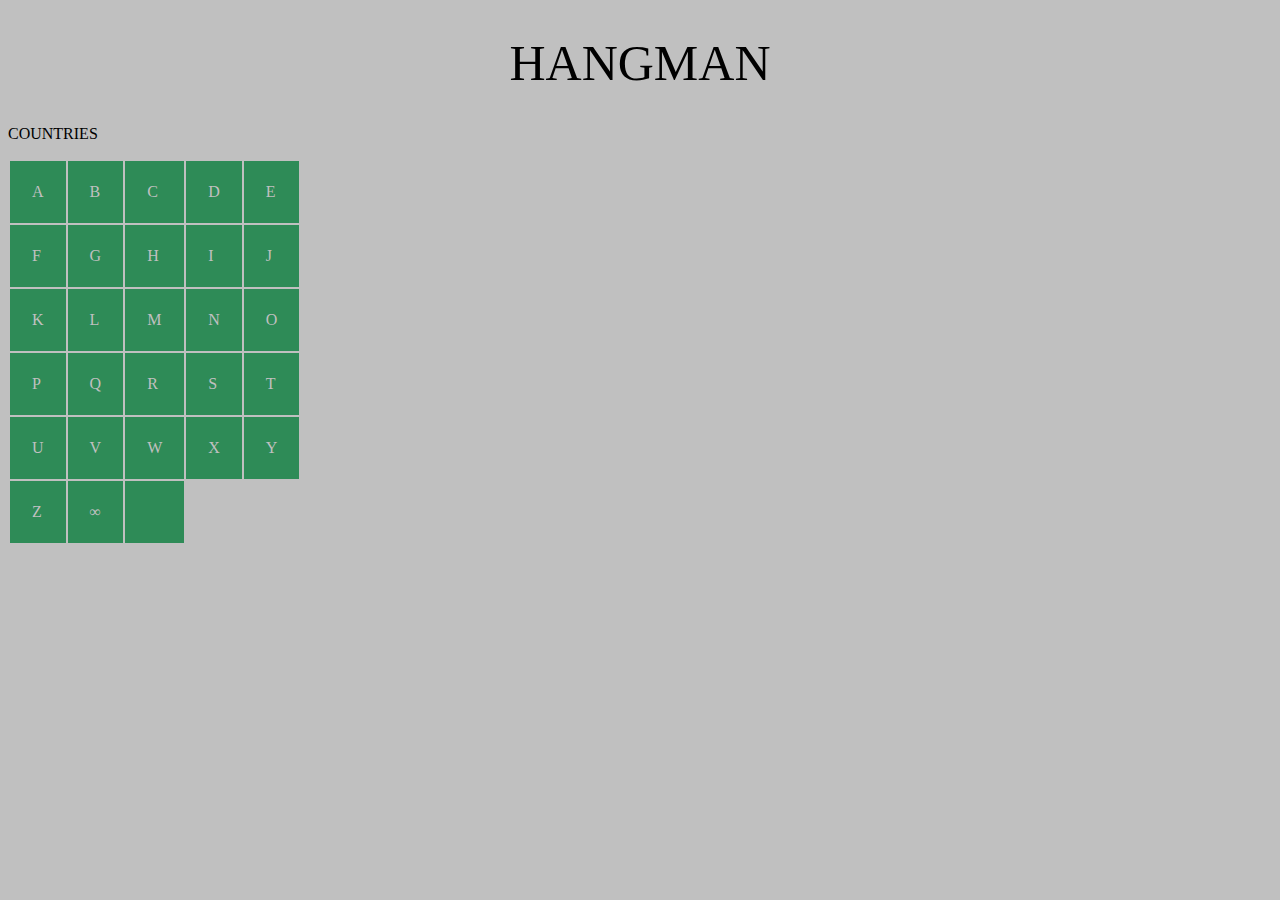
==== starter_code/index.html @ ce48469e "adds for loop for click event" ====
<!DOCTYPE html>
<html>
<head>
  <meta charset="utf-8">
  <meta http-equiv="X-UA-Compatible" content="IE=edge">
  <title></title>
  <link rel="stylesheet" href="css/main.css">
</head>

<h1 id=h1>HANGMAN</h1>
<body>

<p id=category></p>

<table>
  <tr>
  <td id= "letter0">A</td>
  <td id= "letter1">B</td>
  <td id= "letter2">C</td>
  <td id= "letter3">D</td>
  <td id= "letter4">E</td>
  </tr>
  <tr>
  <td id="letter5">F</td>
  <td id="letter6">G</td>
  <td id="letter7">H</td>
  <td id="letter8">I</td>
  <td id="letter9">J</td>
  </tr>
  <tr>
  <td id="letter10">K</td>
  <td id="letter11">L</td>
  <td id="letter12">M</td>
  <td id="letter13">N</td>
  <td id="letter14">O</td>
  </tr>
  <tr>
  <td id="letter15">P</td>
  <td id="letter16">Q</td>
  <td id="letter17">R</td>
  <td id="letter18">S</td>
  <td id="letter19">T</td>
  </tr>
  <tr>
  <td id="letter20">U</td>
  <td id="letter21">V</td>
  <td id="letter22">W</td>
  <td id="letter23">X</td>
  <td id="letter24">Y</td>
  </tr>
  <tr>
  <td id="letter25">Z</td>
  <td>∞</td>
  <td></td>

  </tr>

</table>


<div id=mainCell class=mainDiv>
<div id=cell0 class= cell></div>
<div id=cell1 class= cell></div>
<div id=cell2 class= cell></div>
<div id=cell3 class= cell></div>
<div id=cell4 class= cell></div>
<div id=cell5 class= cell></div>
<div id=cell6 class= cell></div>
<div id=cell7 class= cell></div>
<div id=cell8 class= cell></div>
<div id=cell9 class= cell></div>
<div id=cell10 class= cell></div>
<div id=cell11 class= cell></div>

</div>

<script src="js/main.js"></script>
   <script src="https://code.jquery.com/jquery-2.2.0.min.js"></script></body>
</html>
---- starter_code/css/main.css ----
body{
  background-color: silver;
}

h1 {
  font: 50px solid coral;
  text-align: center;
}

td {
  border: 2px solid seagreen;
  background-color: white;
  padding: 20px;
  background-color: seagreen;
  color: silver;
}

td:hover{
  background-color: green;
}

.mainDiv {
  border: 2px solid none;
     text-align: center;
      padding-top: 20px
}
.cell {
  border: 2px solid none;
  display: inline-block;
  padding: 30px;
}

.cell:hover{
  background-color: seagreen;
}

}
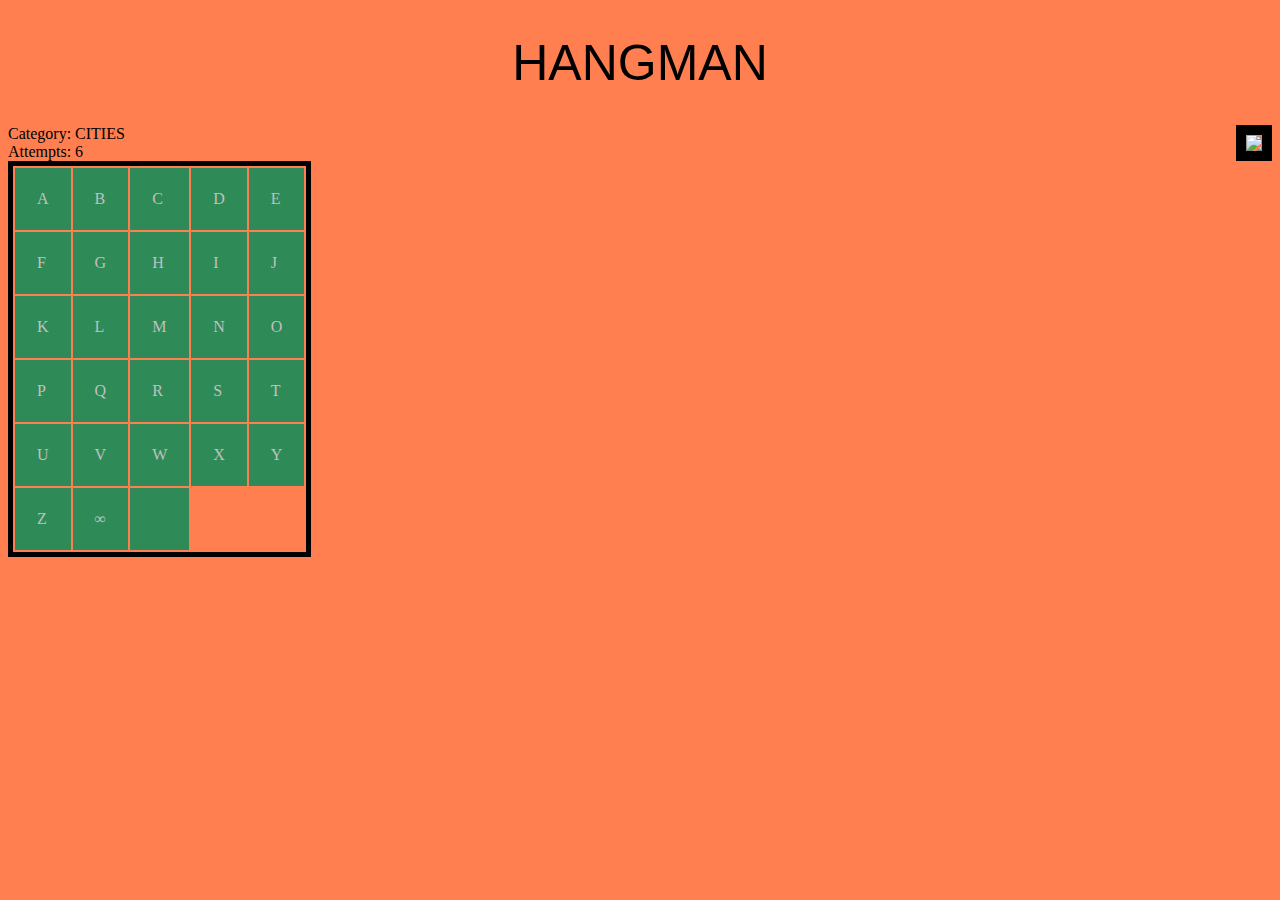
==== commit 612458bc: "adds hangman images" ====
--- a/starter_code/index.html
+++ b/starter_code/index.html
@@ -5,12 +5,17 @@
   <meta http-equiv="X-UA-Compatible" content="IE=edge">
   <title></title>
   <link rel="stylesheet" href="css/main.css">
+  <script src="https://code.jquery.com/jquery-2.2.0.min.js"></script>
 </head>
 
 <h1 id=h1>HANGMAN</h1>
 <body>
 
-<p id=category></p>
+<div id=hangmanimage>
+
+</div>
+<div id="category"> </div>
+<div id="attemptfield"> </div>
 
 <table>
   <tr>
@@ -75,5 +80,5 @@
 </div>
 
 <script src="js/main.js"></script>
-   <script src="https://code.jquery.com/jquery-2.2.0.min.js"></script></body>
+   </body>
 </html>
--- a/starter_code/css/main.css
+++ b/starter_code/css/main.css
@@ -1,10 +1,17 @@
 body{
-  background-color: silver;
+  background-color: coral;
 }
 
 h1 {
   font: 50px solid coral;
   text-align: center;
+  font-family: "Arial Black", Gadget, sans-serif;
+
+}
+
+table {
+  border: 5px solid black;
+  float: left;
 }
 
 td {
@@ -34,4 +41,18 @@
   background-color: seagreen;
 }
 
+img {
+  border: 10px solid black;
+  float: right;
 }
+
+.attemptfield {
+  font-size: 15px;
+  color:blue;
+}
+
+.category {
+  font-size: 15px;
+  color: green;
+  text-align: center;
+}
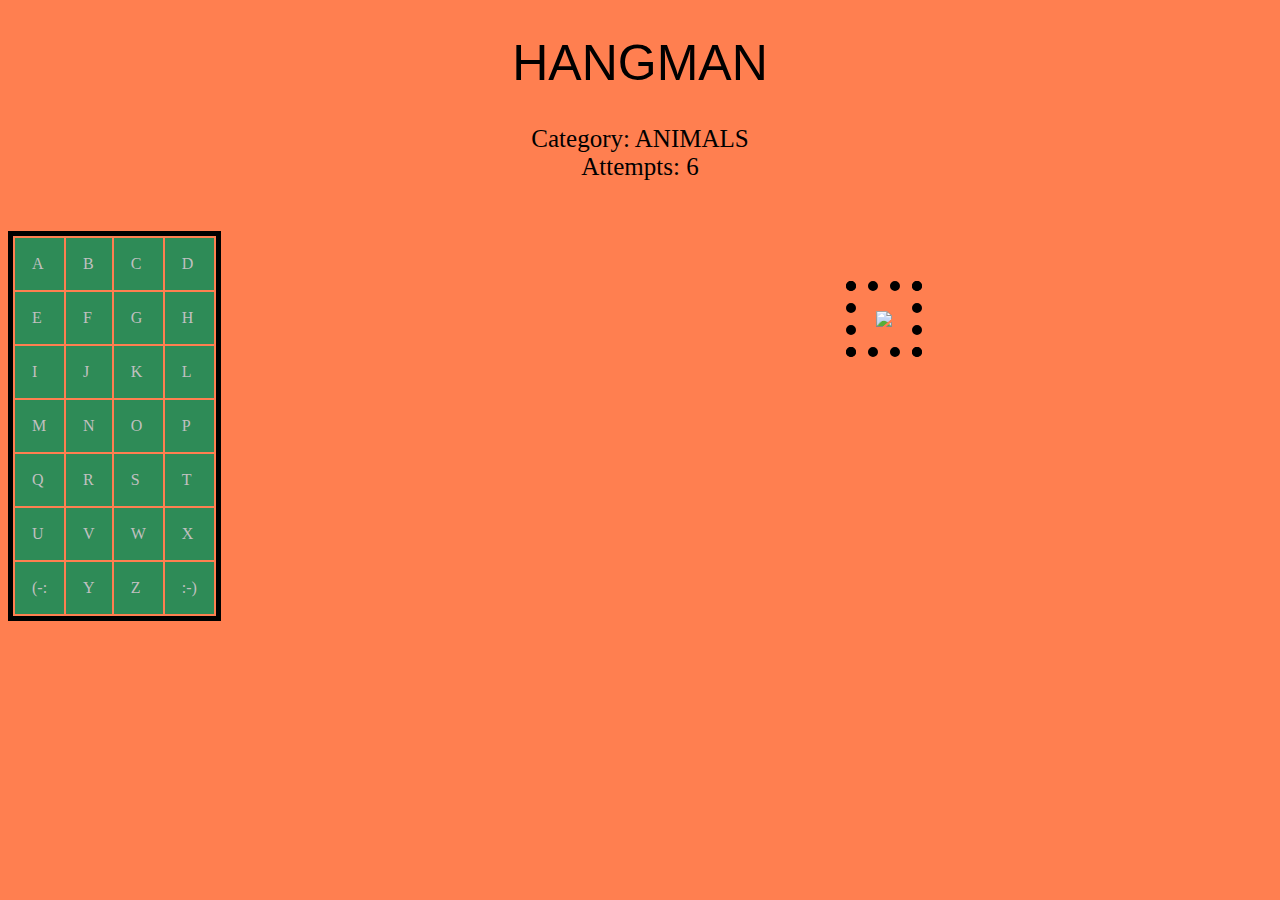
==== commit 44cdb507: "updates css" ====
--- a/starter_code/index.html
+++ b/starter_code/index.html
@@ -3,19 +3,21 @@
 <head>
   <meta charset="utf-8">
   <meta http-equiv="X-UA-Compatible" content="IE=edge">
-  <title></title>
+  <title>Hangman</title>
   <link rel="stylesheet" href="css/main.css">
   <script src="https://code.jquery.com/jquery-2.2.0.min.js"></script>
 </head>
 
 <h1 id=h1>HANGMAN</h1>
+<div id="category"> </div>
+<div id="attemptfield"> </div>
+
 <body>
 
-<div id=hangmanimage>
+<div id="hangmanimage">
 
 </div>
-<div id="category"> </div>
-<div id="attemptfield"> </div>
+
 
 <table>
   <tr>
@@ -23,40 +25,47 @@
   <td id= "letter1">B</td>
   <td id= "letter2">C</td>
   <td id= "letter3">D</td>
-  <td id= "letter4">E</td>
+
   </tr>
   <tr>
+  <td id= "letter4">E</td>
   <td id="letter5">F</td>
   <td id="letter6">G</td>
   <td id="letter7">H</td>
+
+  </tr>
+  <tr>
   <td id="letter8">I</td>
   <td id="letter9">J</td>
+  <td id="letter10">K</td>
+  <td id="letter11">L</td>
+
   </tr>
   <tr>
-  <td id="letter10">K</td>
-  <td id="letter11">L</td>
   <td id="letter12">M</td>
   <td id="letter13">N</td>
   <td id="letter14">O</td>
+  <td id="letter15">P</td>
+
   </tr>
   <tr>
-  <td id="letter15">P</td>
-  <td id="letter16">Q</td>
+   <td id="letter16">Q</td>
   <td id="letter17">R</td>
   <td id="letter18">S</td>
   <td id="letter19">T</td>
+
   </tr>
-  <tr>
-  <td id="letter20">U</td>
+    <td id="letter20">U</td>
   <td id="letter21">V</td>
   <td id="letter22">W</td>
   <td id="letter23">X</td>
+
+  <tr>
+  <td>(-:</td>
   <td id="letter24">Y</td>
-  </tr>
-  <tr>
   <td id="letter25">Z</td>
-  <td>∞</td>
-  <td></td>
+  <td>:-)</td>
+
 
   </tr>
 
--- a/starter_code/css/main.css
+++ b/starter_code/css/main.css
@@ -6,20 +6,46 @@
   font: 50px solid coral;
   text-align: center;
   font-family: "Arial Black", Gadget, sans-serif;
+}
 
+#attemptfield {
+  font-size: 25px;
+  color: black;
+  font-family: "Lucida Calligraphy";
+
+  text-align: center;
+}
+
+#category {
+  font-size: 25px;
+  color: black;
+  font-family: "ALucida Calligraphy";
+  text-align: center;
 }
 
 table {
   border: 5px solid black;
-  float: left;
+  position: relative;
+  top: 50px;
+
+}
+
+img {
+  border: 10px dotted black;
+  float: right;
+  position: relative;
+  right: 350px;
+  top: 100px;
+  padding: 20px;
 }
 
 td {
   border: 2px solid seagreen;
   background-color: white;
-  padding: 20px;
+  padding: 15px;
   background-color: seagreen;
   color: silver;
+
 }
 
 td:hover{
@@ -41,18 +67,4 @@
   background-color: seagreen;
 }
 
-img {
-  border: 10px solid black;
-  float: right;
-}
 
-.attemptfield {
-  font-size: 15px;
-  color:blue;
-}
-
-.category {
-  font-size: 15px;
-  color: green;
-  text-align: center;
-}
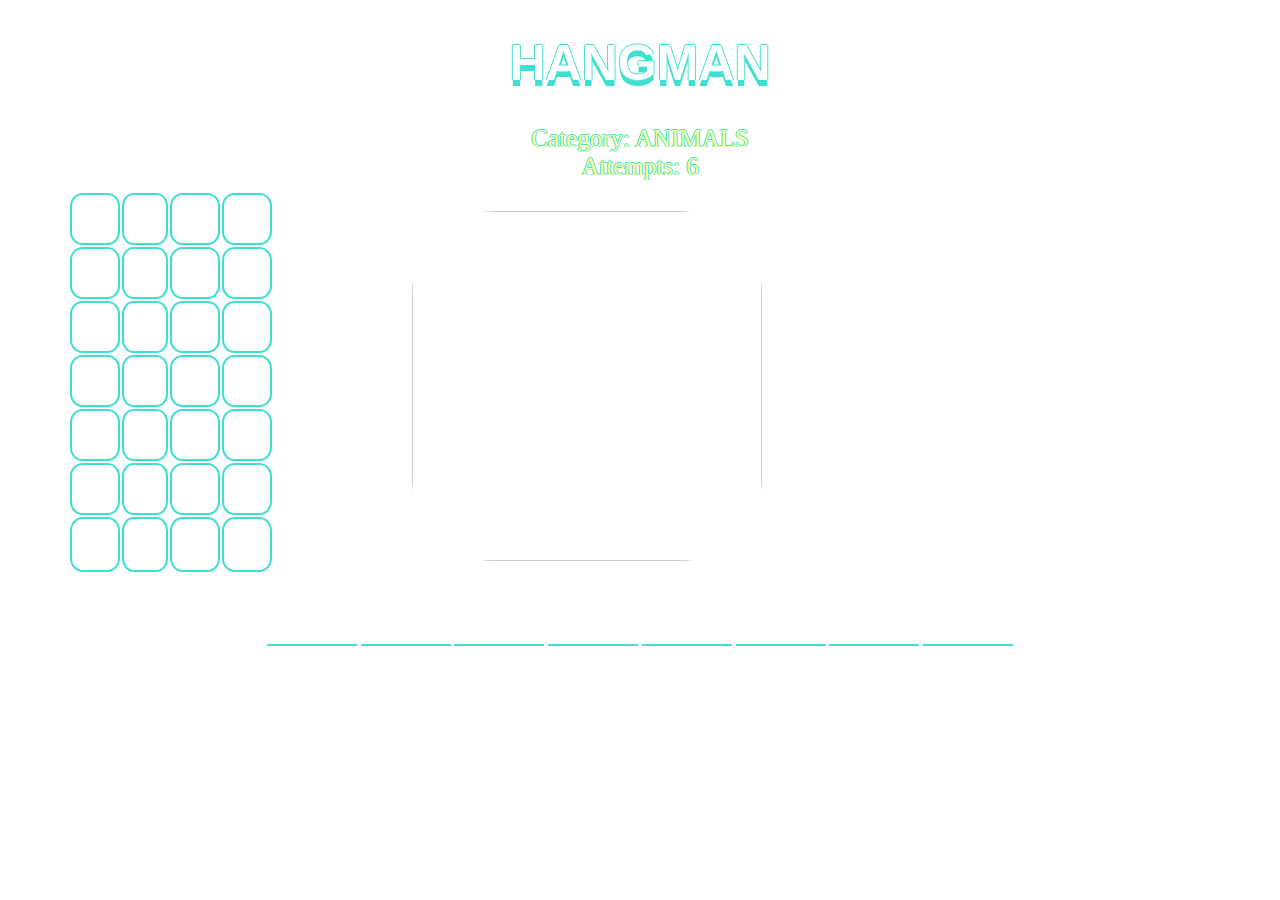
==== commit d69fef6c: "updates css and winner function" ====
--- a/starter_code/index.html
+++ b/starter_code/index.html
@@ -8,86 +8,74 @@
   <script src="https://code.jquery.com/jquery-2.2.0.min.js"></script>
 </head>
 
-<h1 id=h1>HANGMAN</h1>
-<div id="category"> </div>
-<div id="attemptfield"> </div>
-
 <body>
 
-<div id="hangmanimage">
+<h1>HANGMAN</h1>
+<div id="category"></div>
+<div id="attemptfield"></div>
 
-</div>
-
+<div id="hangmanimage"></div>
 
 <table>
   <tr>
-  <td id= "letter0">A</td>
-  <td id= "letter1">B</td>
-  <td id= "letter2">C</td>
-  <td id= "letter3">D</td>
-
+    <td id= "letter0">A</td>
+    <td id= "letter1">B</td>
+    <td id= "letter2">C</td>
+    <td id= "letter3">D</td>
   </tr>
   <tr>
-  <td id= "letter4">E</td>
-  <td id="letter5">F</td>
-  <td id="letter6">G</td>
-  <td id="letter7">H</td>
-
+    <td id= "letter4">E</td>
+    <td id="letter5">F</td>
+    <td id="letter6">G</td>
+    <td id="letter7">H</td>
   </tr>
   <tr>
-  <td id="letter8">I</td>
-  <td id="letter9">J</td>
-  <td id="letter10">K</td>
-  <td id="letter11">L</td>
-
+    <td id="letter8">I</td>
+    <td id="letter9">J</td>
+    <td id="letter10">K</td>
+    <td id="letter11">L</td>
   </tr>
   <tr>
-  <td id="letter12">M</td>
-  <td id="letter13">N</td>
-  <td id="letter14">O</td>
-  <td id="letter15">P</td>
-
+    <td id="letter12">M</td>
+    <td id="letter13">N</td>
+    <td id="letter14">O</td>
+    <td id="letter15">P</td>
   </tr>
   <tr>
-   <td id="letter16">Q</td>
-  <td id="letter17">R</td>
-  <td id="letter18">S</td>
-  <td id="letter19">T</td>
-
+    <td id="letter16">Q</td>
+    <td id="letter17">R</td>
+    <td id="letter18">S</td>
+    <td id="letter19">T</td>
   </tr>
+  <tr>
     <td id="letter20">U</td>
-  <td id="letter21">V</td>
-  <td id="letter22">W</td>
-  <td id="letter23">X</td>
-
+    <td id="letter21">V</td>
+    <td id="letter22">W</td>
+    <td id="letter23">X</td>
+  </tr>
   <tr>
-  <td>(-:</td>
-  <td id="letter24">Y</td>
-  <td id="letter25">Z</td>
-  <td>:-)</td>
-
-
+    <td>웃</td>
+    <td id="letter24">Y</td>
+    <td id="letter25">Z</td>
+    <td>웃</td>
   </tr>
-
 </table>
 
-
-<div id=mainCell class=mainDiv>
-<div id=cell0 class= cell></div>
-<div id=cell1 class= cell></div>
-<div id=cell2 class= cell></div>
-<div id=cell3 class= cell></div>
-<div id=cell4 class= cell></div>
-<div id=cell5 class= cell></div>
-<div id=cell6 class= cell></div>
-<div id=cell7 class= cell></div>
-<div id=cell8 class= cell></div>
-<div id=cell9 class= cell></div>
-<div id=cell10 class= cell></div>
-<div id=cell11 class= cell></div>
-
+<div id="mainCell" class="mainDiv">
+  <div id="cell0" class="cell"></div>
+  <div id="cell1" class="cell"></div>
+  <div id="cell2" class="cell"></div>
+  <div id="cell3" class="cell"></div>
+  <div id="cell4" class="cell"></div>
+  <div id="cell5" class="cell"></div>
+  <div id="cell6" class="cell"></div>
+  <div id="cell7" class="cell"></div>
+  <div id="cell8" class="cell"></div>
+  <div id="cell9" class="cell"></div>
+  <div id="cell10" class="cell"></div>
+  <div id="cell11" class="cell"></div>
 </div>
 
 <script src="js/main.js"></script>
-   </body>
+</body>
 </html>
--- a/starter_code/css/main.css
+++ b/starter_code/css/main.css
@@ -1,70 +1,107 @@
 body{
-  background-color: coral;
+
+  background-image: url("http://eskipaper.com/images/aurora-borealis-wallpaper-20.jpg");
+
 }
 
+
 h1 {
-  font: 50px solid coral;
+  font-size: 50px;
+  color: white;
   text-align: center;
   font-family: "Arial Black", Gadget, sans-serif;
+  text-shadow: -1px 0 turquoise, 0 6px turquoise, 1px 0 turquoise, 0 -1px turquoise;
 }
 
 #attemptfield {
   font-size: 25px;
-  color: black;
+  color: #FFFF99;;
   font-family: "Lucida Calligraphy";
+  text-align: center;
+  text-shadow: -1px 0 turquoise, 0 0px turquoise, 1px 0 turquoise, 0 -1px turquoise;
 
-  text-align: center;
 }
 
 #category {
   font-size: 25px;
-  color: black;
+  color: #FFFF99;
   font-family: "ALucida Calligraphy";
   text-align: center;
+  text-shadow: -1px 0 turquoise, 0 0px turquoise, 1px 0 turquoise, 0 -1px turquoise;
+
 }
 
 table {
-  border: 5px solid black;
+  border: 5px solid none;
   position: relative;
-  top: 50px;
+  top: 10px;
+  left: 60px;
 
 }
 
 img {
-  border: 10px dotted black;
   float: right;
   position: relative;
-  right: 350px;
-  top: 100px;
-  padding: 20px;
+  right: 500px;
+  top: 20px;
+  padding: 10px;
+  height: 350px;
+  width: 350px;
+  opacity: 0.8;
+  border-radius: 25%;
+}
+
+#button1{
+  border: 1px solid turquoise;
+  background-color: transparent;
+  color: white;
+  font-size: 30px;
+  font font-weight: bold;
+  position: flexible;
+  top: 300px;
+  left: 300px;
 }
 
 td {
-  border: 2px solid seagreen;
-  background-color: white;
+  border: 2px solid turquoise;
   padding: 15px;
-  background-color: seagreen;
-  color: silver;
+  color: white;
+  background-color: transparent;
+  border-radius: 25%;
+  font-family: Times;
+  font-weight: bold;
 
 }
 
 td:hover{
-  background-color: green;
+  background-color: turquoise;
+  color: black;
 }
 
 .mainDiv {
   border: 2px solid none;
      text-align: center;
-      padding-top: 20px
+      padding-top: 20px;
+      font-size: 15px;
+      color: white;
+        text-shadow: -1px 0 turquoise, 0 2px turquoise, 1px 0 turquoise, 0 -1px turquoise;
+
 }
 .cell {
-  border: 2px solid none;
+  border-bottom: 2px solid turquoise;
   display: inline-block;
   padding: 30px;
+  font-size:40px;
+  width: 30px;
 }
 
-.cell:hover{
-  background-color: seagreen;
+.cell.no-border {
+  border: none;
 }
 
 
+
+
+
+
+
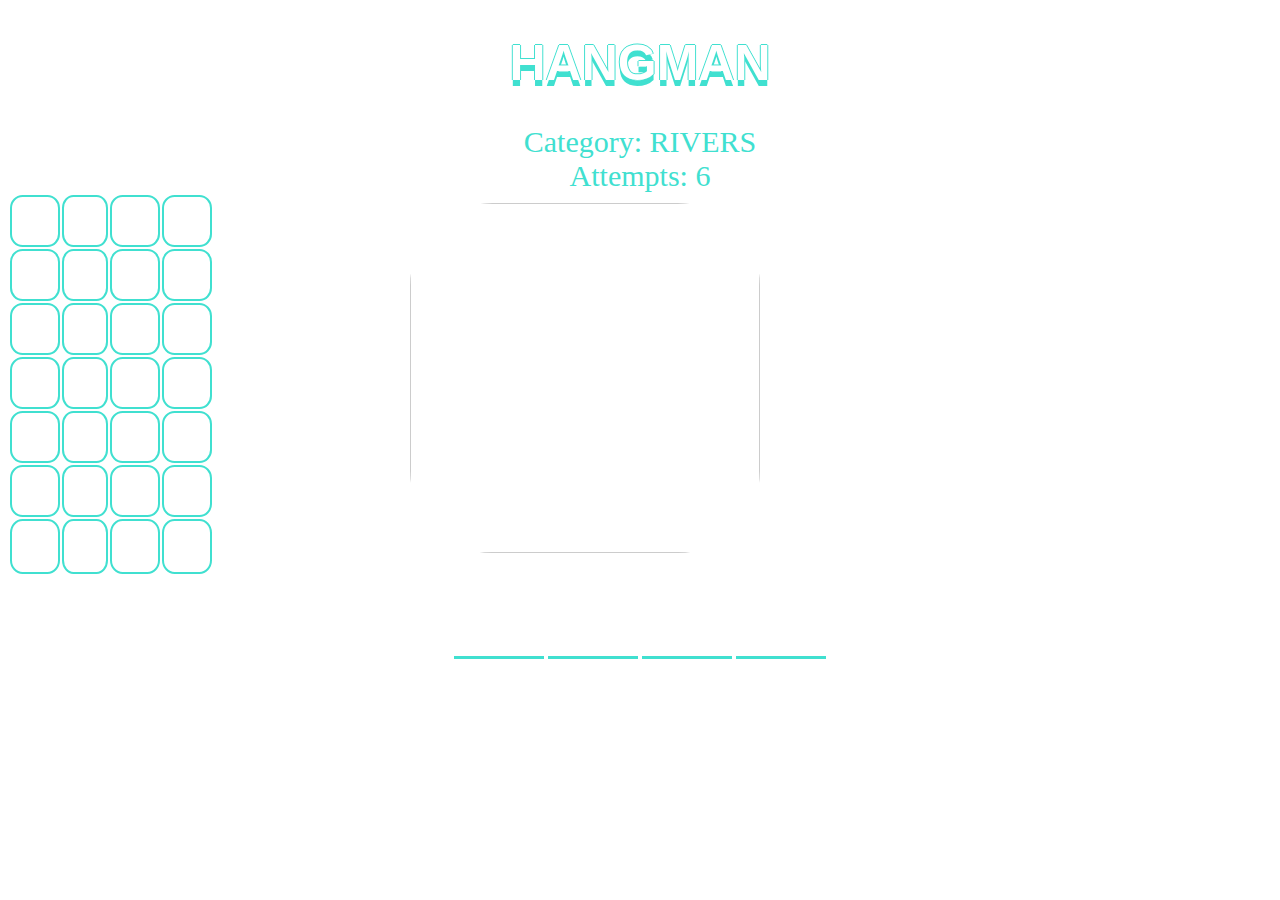
==== commit 209f836d: "updated js with jquery" ====
--- a/starter_code/index.html
+++ b/starter_code/index.html
@@ -14,52 +14,57 @@
 <div id="category"></div>
 <div id="attemptfield"></div>
 
-<div id="hangmanimage"></div>
-
-<table>
-  <tr>
-    <td id= "letter0">A</td>
-    <td id= "letter1">B</td>
-    <td id= "letter2">C</td>
-    <td id= "letter3">D</td>
-  </tr>
-  <tr>
-    <td id= "letter4">E</td>
-    <td id="letter5">F</td>
-    <td id="letter6">G</td>
-    <td id="letter7">H</td>
-  </tr>
-  <tr>
-    <td id="letter8">I</td>
-    <td id="letter9">J</td>
-    <td id="letter10">K</td>
-    <td id="letter11">L</td>
-  </tr>
-  <tr>
-    <td id="letter12">M</td>
-    <td id="letter13">N</td>
-    <td id="letter14">O</td>
-    <td id="letter15">P</td>
-  </tr>
-  <tr>
-    <td id="letter16">Q</td>
-    <td id="letter17">R</td>
-    <td id="letter18">S</td>
-    <td id="letter19">T</td>
-  </tr>
-  <tr>
-    <td id="letter20">U</td>
-    <td id="letter21">V</td>
-    <td id="letter22">W</td>
-    <td id="letter23">X</td>
-  </tr>
-  <tr>
-    <td>웃</td>
-    <td id="letter24">Y</td>
-    <td id="letter25">Z</td>
-    <td>웃</td>
-  </tr>
-</table>
+<div id="shell">
+  <div id="inner">
+    <table>
+      <tr>
+        <td id= "letter0">A</td>
+        <td id= "letter1">B</td>
+        <td id= "letter2">C</td>
+        <td id= "letter3">D</td>
+      </tr>
+      <tr>
+        <td id= "letter4">E</td>
+        <td id="letter5">F</td>
+        <td id="letter6">G</td>
+        <td id="letter7">H</td>
+      </tr>
+      <tr>
+        <td id="letter8">I</td>
+        <td id="letter9">J</td>
+        <td id="letter10">K</td>
+        <td id="letter11">L</td>
+      </tr>
+      <tr>
+        <td id="letter12">M</td>
+        <td id="letter13">N</td>
+        <td id="letter14">O</td>
+        <td id="letter15">P</td>
+      </tr>
+      <tr>
+        <td id="letter16">Q</td>
+        <td id="letter17">R</td>
+        <td id="letter18">S</td>
+        <td id="letter19">T</td>
+      </tr>
+      <tr>
+        <td id="letter20">U</td>
+        <td id="letter21">V</td>
+        <td id="letter22">W</td>
+        <td id="letter23">X</td>
+      </tr>
+      <tr>
+        <td>웃</td>
+        <td id="letter24">Y</td>
+        <td id="letter25">Z</td>
+        <td>웃</td>
+      </tr>
+    </table>
+    <div id="imagewrap">
+      <div id="hangmanimage"></div>
+    </div>
+  </div>
+</div>
 
 <div id="mainCell" class="mainDiv">
   <div id="cell0" class="cell"></div>
--- a/starter_code/css/main.css
+++ b/starter_code/css/main.css
@@ -13,37 +13,63 @@
   text-shadow: -1px 0 turquoise, 0 6px turquoise, 1px 0 turquoise, 0 -1px turquoise;
 }
 
+#mainCell {
+  clear: both;
+  margin-bottom: 20px;
+}
+
 #attemptfield {
-  font-size: 25px;
-  color: #FFFF99;;
+  font-size: 30px;
+  color: turquoise;;
   font-family: "Lucida Calligraphy";
   text-align: center;
-  text-shadow: -1px 0 turquoise, 0 0px turquoise, 1px 0 turquoise, 0 -1px turquoise;
+  text-shadow: -1px 0 white, 0 0px white, 1px 0 white, 0 -1px white;
 
 }
 
 #category {
-  font-size: 25px;
-  color: #FFFF99;
+  font-size: 30px;
+  color: turquoise;
   font-family: "ALucida Calligraphy";
   text-align: center;
-  text-shadow: -1px 0 turquoise, 0 0px turquoise, 1px 0 turquoise, 0 -1px turquoise;
+  text-shadow: -1px 0 white, 0 0px white, 1px 0 white, 0 -1px white;
 
+}
+
+#imagewrap {
+  width: 100%;
+  margin-left: -55px;
+}
+
+#hangmanimage {
+  width: 370px;
+  margin: 0 auto;
+}
+
+#shell {
+  position: relative;
+  width: 100%;
+  max-height: 390px;
+}
+
+#inner {
+  margin: 0 auto;
+  white-space: nowrap;
 }
 
 table {
   border: 5px solid none;
-  position: relative;
+  /*position: relative;*/
   top: 10px;
   left: 60px;
-
+  float: left;
 }
 
 img {
-  float: right;
-  position: relative;
-  right: 500px;
-  top: 20px;
+  /*float: right;*/
+  /*position: relative;*/
+  /*right: 500px;*/
+  /*top: 20px;*/
   padding: 10px;
   height: 350px;
   width: 350px;
@@ -88,11 +114,12 @@
 
 }
 .cell {
-  border-bottom: 2px solid turquoise;
+  border-bottom: 3px solid turquoise;
   display: inline-block;
   padding: 30px;
   font-size:40px;
   width: 30px;
+
 }
 
 .cell.no-border {
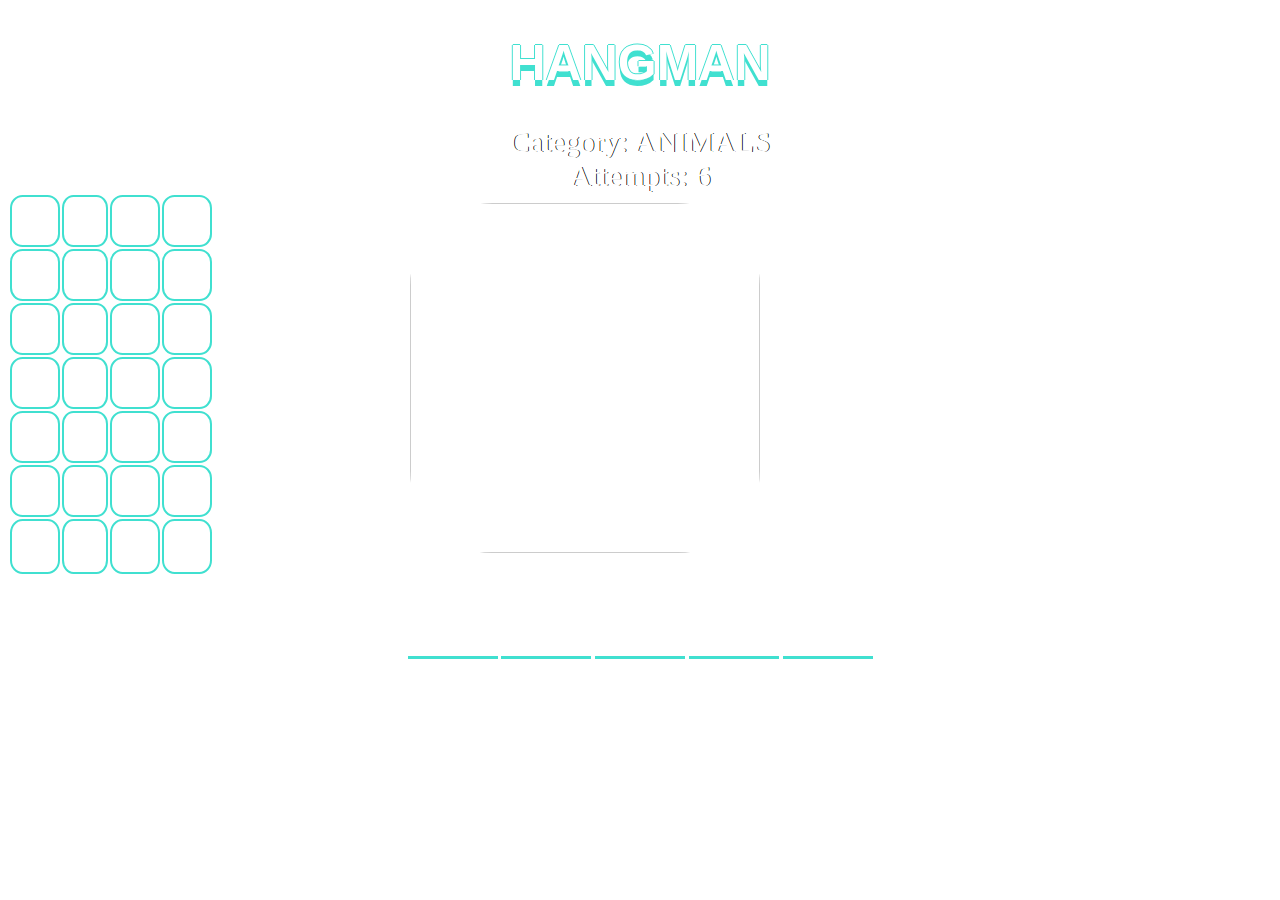
==== commit cb7584af: "adds sound file" ====
--- a/starter_code/index.html
+++ b/starter_code/index.html
@@ -62,6 +62,9 @@
     </table>
     <div id="imagewrap">
       <div id="hangmanimage"></div>
+      <audio id="sound" src="sounds/fakeApplause.mp3"></audio>
+
+      </div>
     </div>
   </div>
 </div>
--- a/starter_code/css/main.css
+++ b/starter_code/css/main.css
@@ -20,25 +20,26 @@
 
 #attemptfield {
   font-size: 30px;
-  color: turquoise;;
+  color: white;;
   font-family: "Lucida Calligraphy";
   text-align: center;
-  text-shadow: -1px 0 white, 0 0px white, 1px 0 white, 0 -1px white;
+  text-shadow: -1px 0 white, 0 0px white, 1px 0 black, 0 -1px white;
 
 }
 
 #category {
   font-size: 30px;
-  color: turquoise;
+  color: white;
   font-family: "ALucida Calligraphy";
   text-align: center;
-  text-shadow: -1px 0 white, 0 0px white, 1px 0 white, 0 -1px white;
+  text-shadow: -1px 0 white, 0 0px white, 1px 0 black, 0 -1px white;
 
 }
 
 #imagewrap {
   width: 100%;
   margin-left: -55px;
+
 }
 
 #hangmanimage {
@@ -78,14 +79,16 @@
 }
 
 #button1{
-  border: 1px solid turquoise;
+  border: 1px none turquoise;
+  border-radius: 25px;
   background-color: transparent;
   color: white;
+  text-shadow: -1px 0 turquoise, 0 3px black, 1px 0 turquoise, 0 -1px turquoise;
   font-size: 30px;
   font font-weight: bold;
-  position: flexible;
   top: 300px;
   left: 300px;
+  float: right
 }
 
 td {
@@ -131,4 +134,3 @@
 
 
 
-
